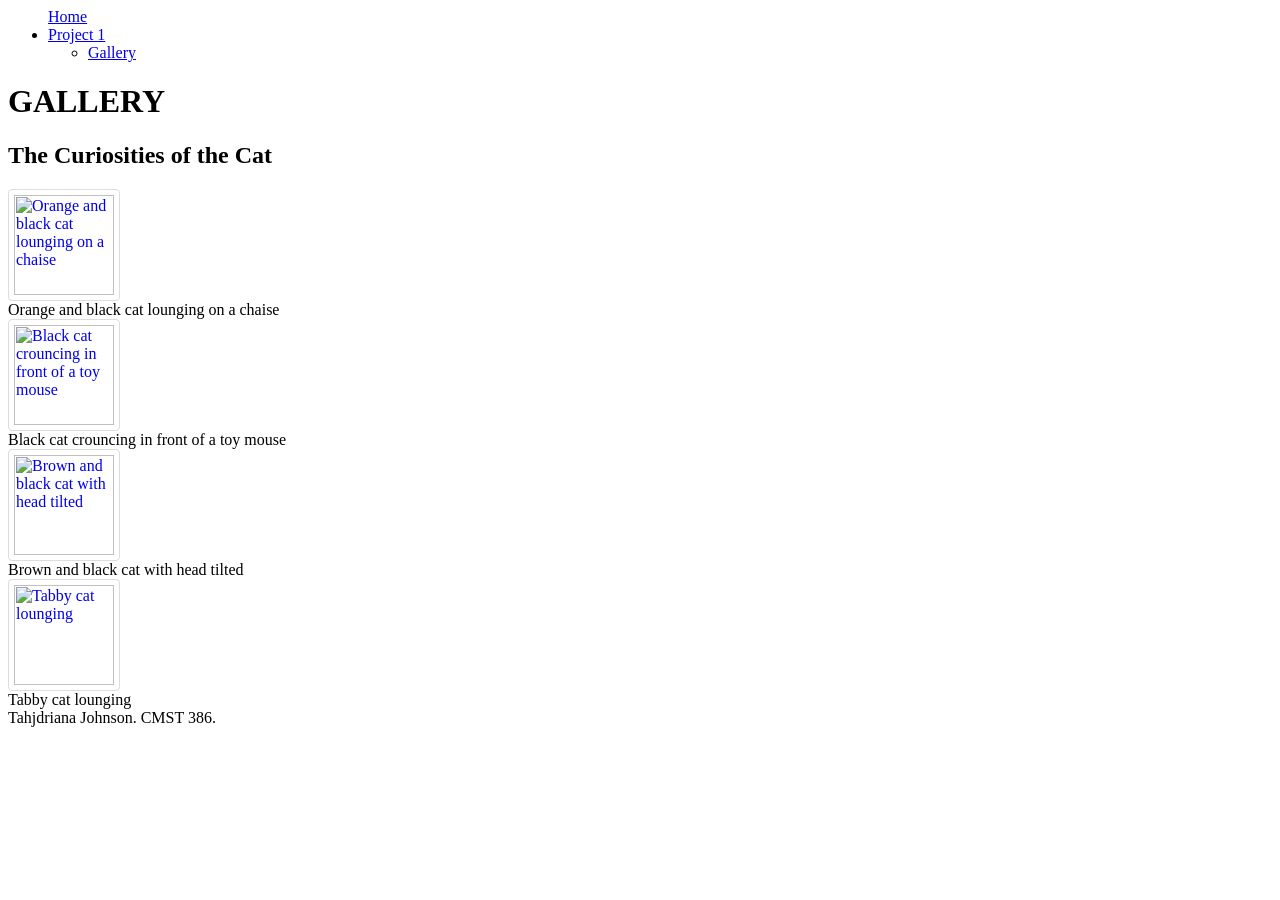
==== project1/gallery.html @ e438295c "Add files via upload" ====
<html lang="en">
<head>
  <meta charset="UTF-8">
  <meta name="viewpoint" content="width=device-width, initial-scale=1.0">
  <meta name="author" content="Tahjdriana Johnson">
  <meta name="descriptiion" content="A gallery showing cats">
  <meta name="keywords" content="cats, baby animals, cute">
  <link rel="stylesheet" href="C:\Users\tahjj\OneDrive\UMGC\CMST 386\project1\css\style.css">
<title>Gallery</title>
</head>
<style>
  img{
    border: 1px solid #ddd;
    border-radius: 4px;
    padding: 5px;
    width: 150px;
  }
  img:hover{
    box-shadow: 0 0 2px 1px rgba(0, 140, 186, 0.5);
    }
</style>
<body>
  <header>
    <nav class="navbar">
      <ul class="nav-links">
        <a href="/index.html">Home</a>
        <li class="dropdown">
          <a href="/project1.html" class="dropbtn"> Project 1</a>
          <ul class="dropdown-content">
            <li><a href="/gallery.html">Gallery</a></li>
          </ul>
        </li>
      </ul>
    </nav>
  </header>
  <h1> GALLERY</h1>
  <h2>The Curiosities of the Cat</h2>
  <a href="cat1.jpg" target="_blank" rel="noopener noreferrer">
<img id="cat1" src="cat1.jpg" alt="Orange and black cat lounging on a chaise" style="width:100px;height:100px">
</a>
<figcaption>Orange and black cat lounging on a chaise</figcaption>
<a href="cat2.jpg" target="_blank" rel="noopener noreferrer">
<img id="cat2" src="cat2.jpg" alt="Black cat crouncing in front of a toy mouse" style="width:100px;height:100px">
</a>
<figcaption>Black cat crouncing in front of a toy mouse</figcaption>
<a href="cat3.jpg" target="_blank" rel="noopener noreferrer">
<img id="cat3" src="cat3.jpg" alt="Brown and black cat with head tilted" style="width:100px;height:100px">
</a>
<figcaption>Brown and black cat with head tilted</figcaption>
<a href="cat4.jpg" target="_blank" rel="noopener noreferrer">
<img id="cat4" src="cat4.jpg" alt="Tabby cat lounging" style="width:100px;height:100px">
</a>
<figcaption>Tabby cat lounging</figcaption>
<footer>Tahjdriana Johnson. CMST 386.</footer>
</body>
</html>
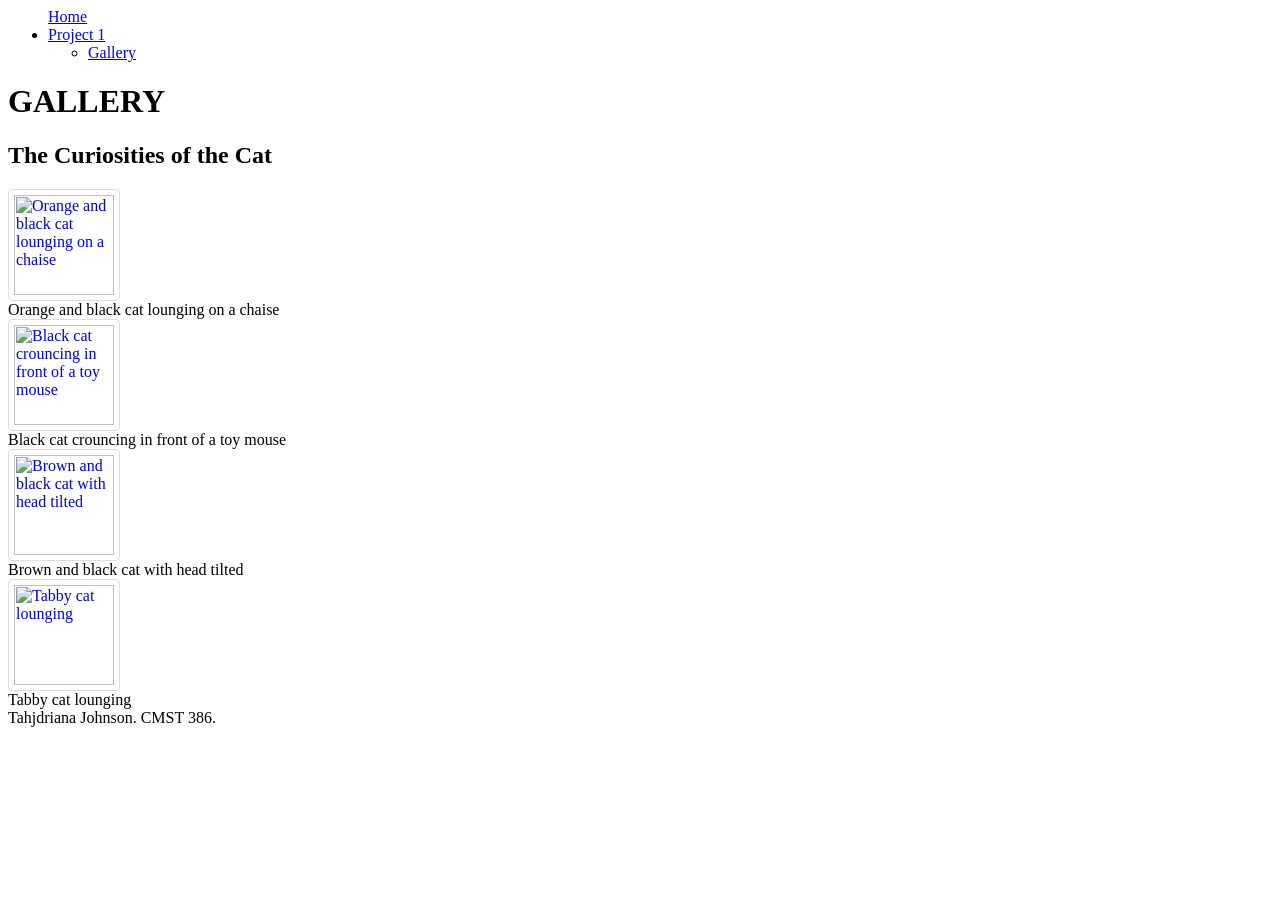
==== commit b9ea6900: "Add files via upload" ====
--- a/project1/gallery.html
+++ b/project1/gallery.html
@@ -23,11 +23,11 @@
   <header>
     <nav class="navbar">
       <ul class="nav-links">
-        <a href="/index.html">Home</a>
+        <a href="index.html">Home</a>
         <li class="dropdown">
-          <a href="/project1.html" class="dropbtn"> Project 1</a>
+          <a href="project1.html" class="dropbtn"> Project 1</a>
           <ul class="dropdown-content">
-            <li><a href="/gallery.html">Gallery</a></li>
+            <li><a href="gallery.html">Gallery</a></li>
           </ul>
         </li>
       </ul>
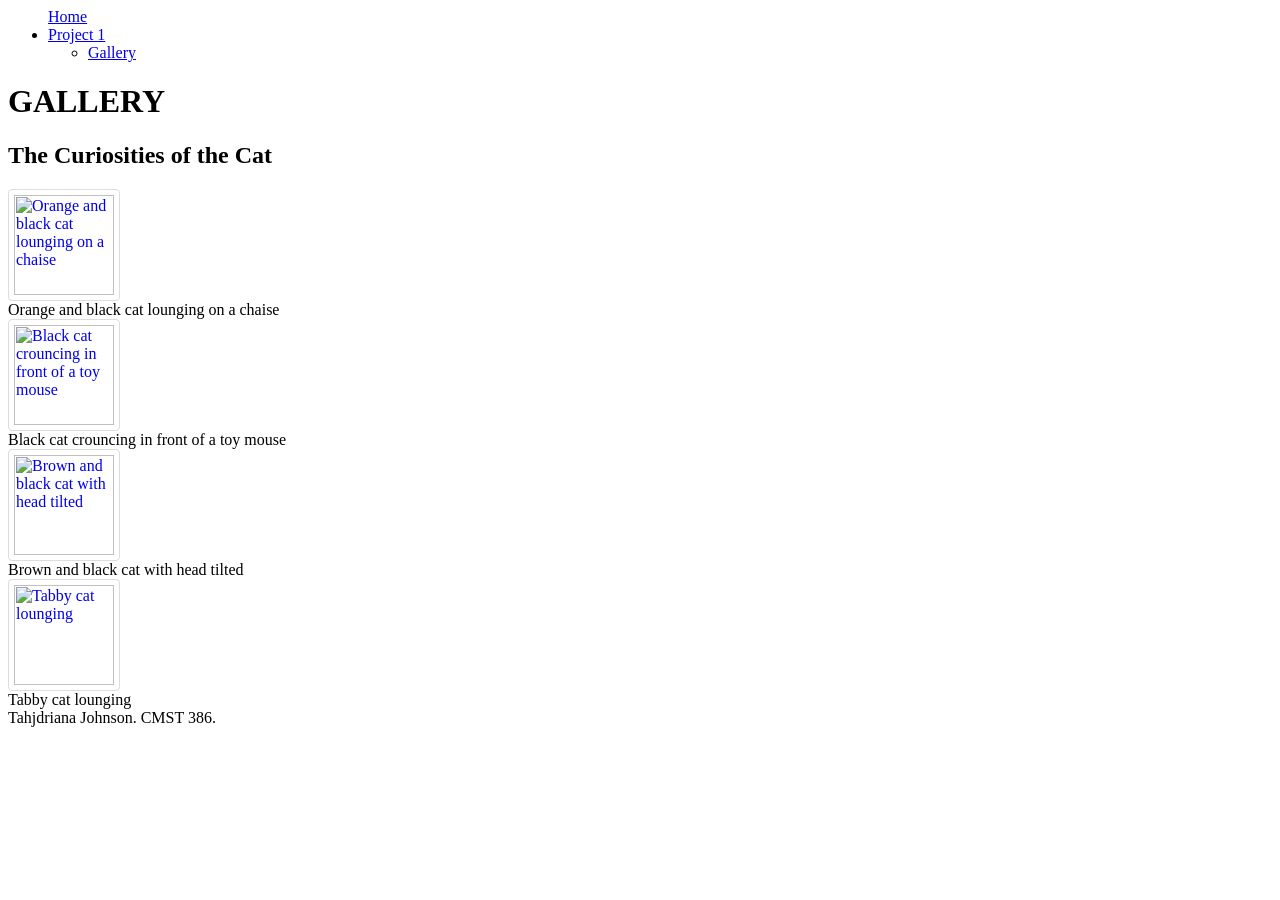
==== commit f7072fb2: "Add files via upload" ====
--- a/project1/gallery.html
+++ b/project1/gallery.html
@@ -5,7 +5,7 @@
   <meta name="author" content="Tahjdriana Johnson">
   <meta name="descriptiion" content="A gallery showing cats">
   <meta name="keywords" content="cats, baby animals, cute">
-  <link rel="stylesheet" href="C:\Users\tahjj\OneDrive\UMGC\CMST 386\project1\css\style.css">
+  <link rel="stylesheet" href="https://cmst386-umgc-tjohnson566.azurewebsites.net/project1/style.css">
 <title>Gallery</title>
 </head>
 <style>
@@ -23,11 +23,11 @@
   <header>
     <nav class="navbar">
       <ul class="nav-links">
-        <a href="index.html">Home</a>
+        <a href="https://cmst386-umgc-tjohnson566.azurewebsites.net/project1/">Home</a>
         <li class="dropdown">
-          <a href="project1.html" class="dropbtn"> Project 1</a>
+          <a href="https://cmst386-umgc-tjohnson566.azurewebsites.net/project1/project1.html" class="dropbtn"> Project 1</a>
           <ul class="dropdown-content">
-            <li><a href="gallery.html">Gallery</a></li>
+            <li><a href="https://cmst386-umgc-tjohnson566.azurewebsites.net/project1/gallery.html">Gallery</a></li>
           </ul>
         </li>
       </ul>
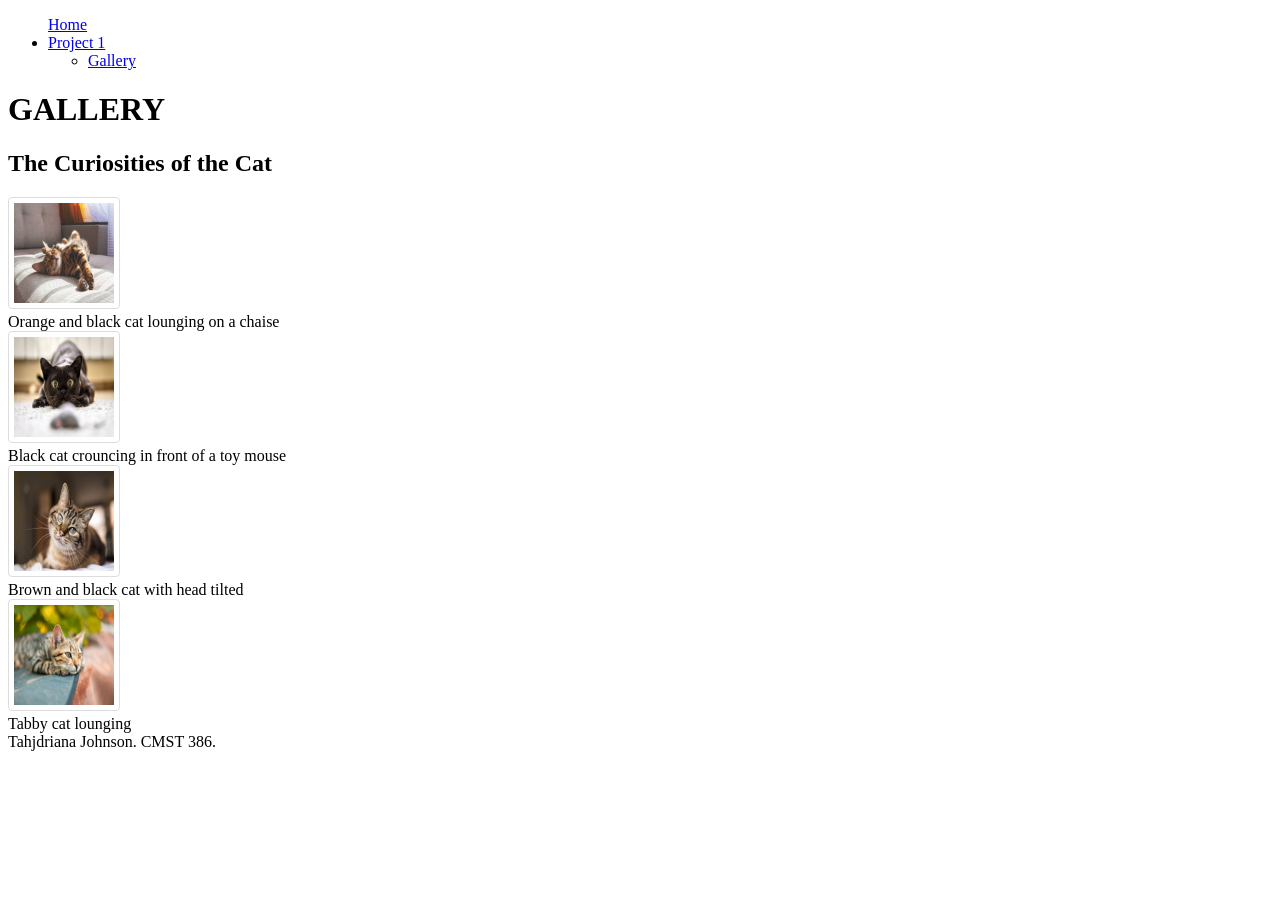
==== commit e03f0452: "Add files via upload" ====
--- a/project1/gallery.html
+++ b/project1/gallery.html
@@ -1,3 +1,4 @@
+<!DOCTYPE html>
 <html lang="en">
 <head>
   <meta charset="UTF-8">
@@ -5,21 +6,21 @@
   <meta name="author" content="Tahjdriana Johnson">
   <meta name="descriptiion" content="A gallery showing cats">
   <meta name="keywords" content="cats, baby animals, cute">
-  <link rel="stylesheet" href="https://cmst386-umgc-tjohnson566.azurewebsites.net/project1/style.css">
+  <link rel="stylesheet" href="https://cmst386-umgc-tjohnson566.azurewebsites.net/project1/css/style.css">
 <title>Gallery</title>
 </head>
-<style>
-  img{
-    border: 1px solid #ddd;
-    border-radius: 4px;
-    padding: 5px;
-    width: 150px;
-  }
-  img:hover{
-    box-shadow: 0 0 2px 1px rgba(0, 140, 186, 0.5);
+<body>
+  <style>
+    img{
+      border: 1px solid #ddd;
+      border-radius: 4px;
+      padding: 5px;
+      width: 150px;
     }
-</style>
-<body>
+    img:hover{
+      box-shadow: 0 0 2px 1px rgba(0, 140, 186, 0.5);
+      }
+  </style>
   <header>
     <nav class="navbar">
       <ul class="nav-links">
@@ -35,20 +36,20 @@
   </header>
   <h1> GALLERY</h1>
   <h2>The Curiosities of the Cat</h2>
-  <a href="cat1.jpg" target="_blank" rel="noopener noreferrer">
-<img id="cat1" src="cat1.jpg" alt="Orange and black cat lounging on a chaise" style="width:100px;height:100px">
+  <a href="/project1/imgs/cat1.jpg" target="_blank" rel="noopener noreferrer">
+<img id="cat1" src="/project1/imgs/cat1.jpg" alt="Orange and black cat lounging on a chaise" style="width:100px;height:100px">
 </a>
 <figcaption>Orange and black cat lounging on a chaise</figcaption>
-<a href="cat2.jpg" target="_blank" rel="noopener noreferrer">
-<img id="cat2" src="cat2.jpg" alt="Black cat crouncing in front of a toy mouse" style="width:100px;height:100px">
+<a href="/project1/imgs/cat2.jpg" target="_blank" rel="noopener noreferrer">
+<img id="cat2" src="/project1/imgs/cat2.jpg" alt="Black cat crouncing in front of a toy mouse" style="width:100px;height:100px">
 </a>
 <figcaption>Black cat crouncing in front of a toy mouse</figcaption>
-<a href="cat3.jpg" target="_blank" rel="noopener noreferrer">
-<img id="cat3" src="cat3.jpg" alt="Brown and black cat with head tilted" style="width:100px;height:100px">
+<a href="/project1/imgs/cat3.jpg" target="_blank" rel="noopener noreferrer">
+<img id="cat3" src="/project1/imgs/cat3.jpg" alt="Brown and black cat with head tilted" style="width:100px;height:100px">
 </a>
 <figcaption>Brown and black cat with head tilted</figcaption>
-<a href="cat4.jpg" target="_blank" rel="noopener noreferrer">
-<img id="cat4" src="cat4.jpg" alt="Tabby cat lounging" style="width:100px;height:100px">
+<a href="/project1/imgs/cat4.jpg" target="_blank" rel="noopener noreferrer">
+<img id="cat4" src="/project1/imgs/cat4.jpg" alt="Tabby cat lounging" style="width:100px;height:100px">
 </a>
 <figcaption>Tabby cat lounging</figcaption>
 <footer>Tahjdriana Johnson. CMST 386.</footer>
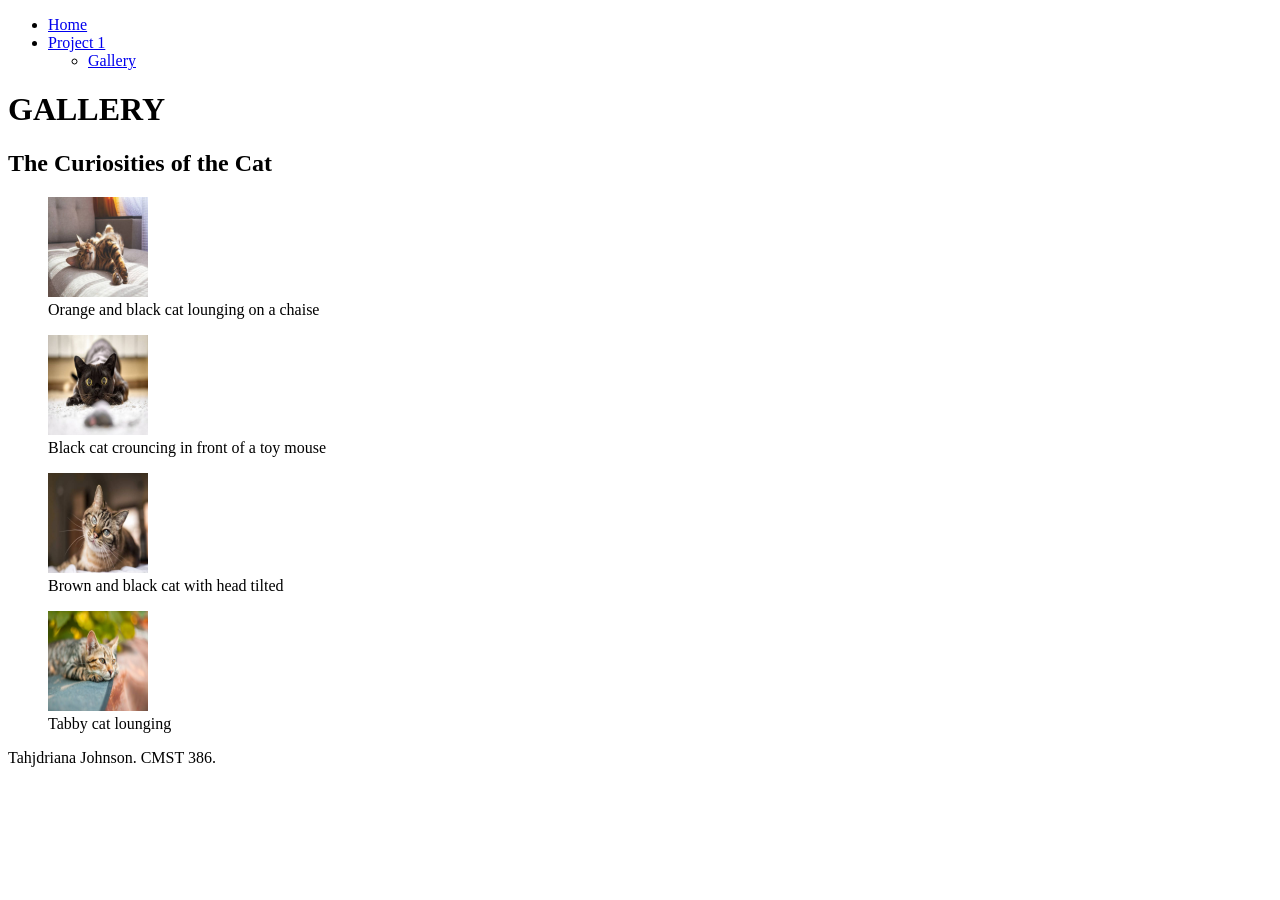
==== commit a62b613f: "Add files via upload" ====
--- a/project1/gallery.html
+++ b/project1/gallery.html
@@ -10,21 +10,10 @@
 <title>Gallery</title>
 </head>
 <body>
-  <style>
-    img{
-      border: 1px solid #ddd;
-      border-radius: 4px;
-      padding: 5px;
-      width: 150px;
-    }
-    img:hover{
-      box-shadow: 0 0 2px 1px rgba(0, 140, 186, 0.5);
-      }
-  </style>
   <header>
     <nav class="navbar">
       <ul class="nav-links">
-        <a href="https://cmst386-umgc-tjohnson566.azurewebsites.net/project1/">Home</a>
+        <li><a href="https://cmst386-umgc-tjohnson566.azurewebsites.net/project1/">Home</a></li>
         <li class="dropdown">
           <a href="https://cmst386-umgc-tjohnson566.azurewebsites.net/project1/project1.html" class="dropbtn"> Project 1</a>
           <ul class="dropdown-content">
@@ -36,22 +25,30 @@
   </header>
   <h1> GALLERY</h1>
   <h2>The Curiosities of the Cat</h2>
+  <figure>
   <a href="/project1/imgs/cat1.jpg" target="_blank" rel="noopener noreferrer">
 <img id="cat1" src="/project1/imgs/cat1.jpg" alt="Orange and black cat lounging on a chaise" style="width:100px;height:100px">
 </a>
 <figcaption>Orange and black cat lounging on a chaise</figcaption>
+</figure>
+<figure>
 <a href="/project1/imgs/cat2.jpg" target="_blank" rel="noopener noreferrer">
 <img id="cat2" src="/project1/imgs/cat2.jpg" alt="Black cat crouncing in front of a toy mouse" style="width:100px;height:100px">
 </a>
 <figcaption>Black cat crouncing in front of a toy mouse</figcaption>
+</figure>
+<figure>
 <a href="/project1/imgs/cat3.jpg" target="_blank" rel="noopener noreferrer">
 <img id="cat3" src="/project1/imgs/cat3.jpg" alt="Brown and black cat with head tilted" style="width:100px;height:100px">
 </a>
 <figcaption>Brown and black cat with head tilted</figcaption>
+</figure>
+<figure>
 <a href="/project1/imgs/cat4.jpg" target="_blank" rel="noopener noreferrer">
 <img id="cat4" src="/project1/imgs/cat4.jpg" alt="Tabby cat lounging" style="width:100px;height:100px">
 </a>
 <figcaption>Tabby cat lounging</figcaption>
+</figure>
 <footer>Tahjdriana Johnson. CMST 386.</footer>
 </body>
 </html>
